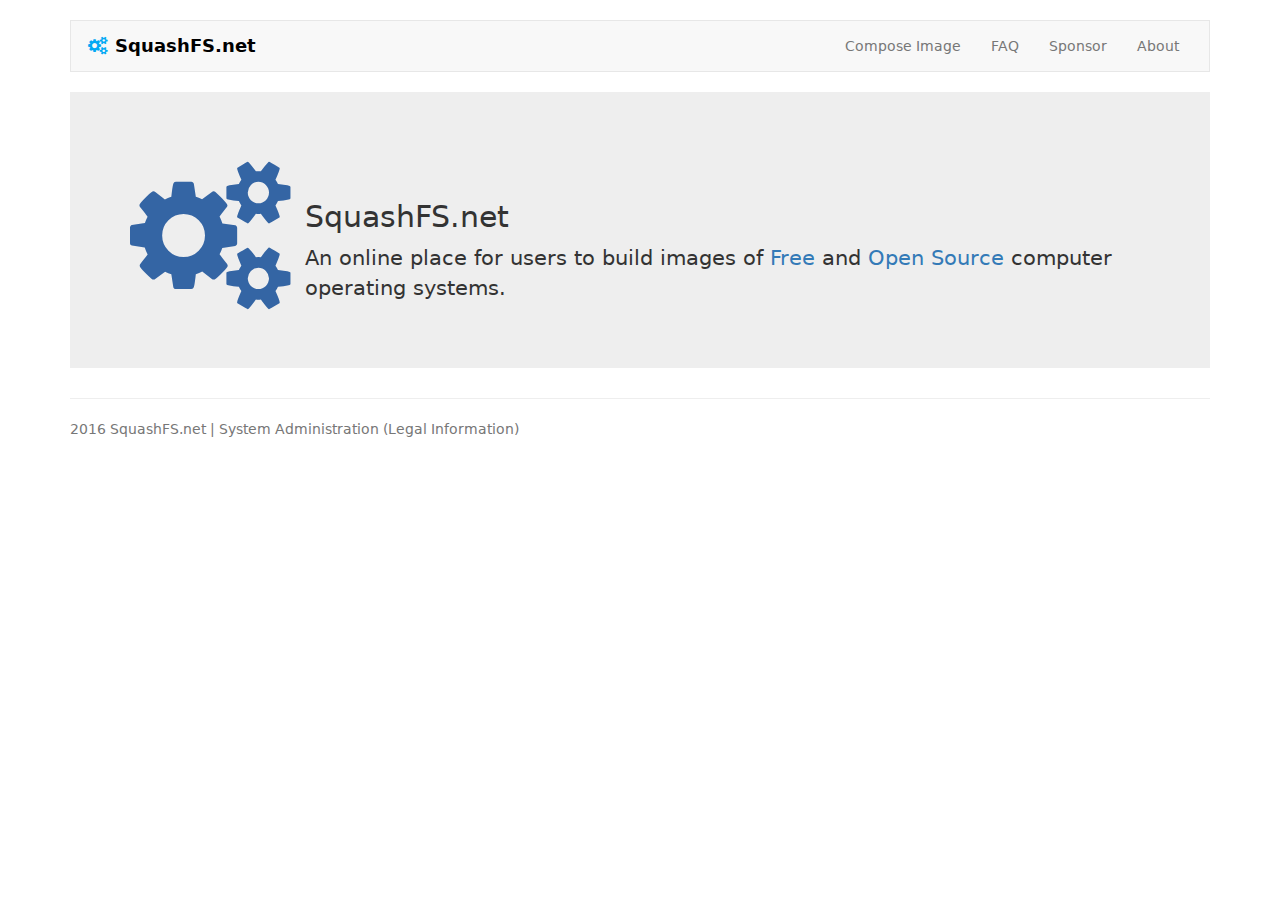
==== index.html @ eeba2646 "Fix broken mailto links on *.html." ====
<!DOCTYPE html>
<html lang="en">
  <head>
    <meta charset="utf-8">
    <meta http-equiv="X-UA-Compatible" content="IE=edge">
    <meta name="viewport" content="width=device-width, initial-scale=1">
    <!-- The above 3 meta tags *must* come first in the head; any other head content must come *after* these tags -->
    <meta name="description" content="SquashFS.net">
    <meta name="author" content="squashfs.net">
    <title>SquashFS.net</title>

    <!-- Bootstrap core CSS -->
    <link href="/meta/bootstrap/css/bootstrap.min.css" rel="stylesheet">

    <!-- IE10 viewport hack for Surface/desktop Windows 8 bug -->
    <link href="/local/ie10-viewport-bug-workaround.css" rel="stylesheet">

    <!-- Custom styles for this template -->
    <link href="/meta/dejavu-fonts/dejavu-fonts.css" rel="stylesheet">
    <link href="/meta/font-awesome/css/font-awesome.min.css" rel="stylesheet">
    <link href="/local/font.css" rel="stylesheet">
    <link href="/local/label.css" rel="stylesheet">
    <link href="/local/margin.css" rel="stylesheet">
    <link href="/local/navbar.css" rel="stylesheet">
    <link href="/local/rotate.css" rel="stylesheet">
    <link href="/local/table.css" rel="stylesheet">

    <!-- HTML5 shim and Respond.js for IE8 support of HTML5 elements and media queries -->
    <!--[if lt IE 9]>
      <script src="/meta/html5shiv/html5shiv.min.js"></script>
      <script src="/meta/respond/respond.min.js"></script>
    <![endif]-->
  </head>

  <body>

    <div class="container">

      <!-- Static navbar -->
      <nav class="navbar navbar-default">
        <div class="container-fluid">
          <div class="navbar-header">
            <button type="button" class="navbar-toggle collapsed" data-toggle="collapse" data-target="#navbar" aria-expanded="false" aria-controls="navbar">
              <span class="sr-only">Toggle navigation</span>
              <span class="icon-bar"></span>
              <span class="icon-bar"></span>
              <span class="icon-bar"></span>
            </button>
            <a class="navbar-brand" href="/" style="color: black;"><b><i class="fa fa-fw fa-cogs" style="color: #03a9f4;"></i> SquashFS.net</b></a>
          </div>
          <div id="navbar" class="navbar-collapse collapse">
            <ul class="nav navbar-nav navbar-right">
                <li><a href="/cgi-bin/live-build-cgi"> Compose Image </a></li>
                <li><a href="/faq.html"> FAQ </a></li>
                <li><a href="/sponsors.html"> Sponsor </a></li>
                <li><a href="/about.html"> About </a></li>
            </ul>
          </div><!--/.nav-collapse -->
        </div><!--/.container-fluid -->
      </nav>

      <!-- Content -->
      <div class="jumbotron">
        <div class="row">
          <div class="col-lg-2">
            <h2><i class="fa fa-cogs fa-5x" style="color: #3465a4;"></i></h1>
          </div>
          <div class="col-lg-10">
            <br />
            <br />
            <h2>SquashFS.net</h2>
            <p>An online place for users to build images of <a href="/http://www.gnu.org/philosophy/free-sw.html">Free</a> and <a href="/http://www.opensource.org/docs/osd">Open Source</a> computer operating systems.</p>
          </div>
        </div>
      </div>

      <!-- /Content -->

      <hr />

      <footer>
        <p class="text-muted">2016 SquashFS.net | <a class="text-muted" href="mailto:unixabg@gmail.com?subject=squashfs.net:%20Feedback">System Administration</a> (<a class="text-muted" href="/legal-information.html">Legal Information</a>)</p>
      </footer>

    </div> <!-- /container -->


    <!-- Bootstrap core JavaScript
    ================================================== -->
    <!-- Placed at the end of the document so the pages load faster -->
    <script src="/meta/jquery/jquery.min.js"></script>
    <script>window.jQuery || document.write('<script src="/meta/jquery/jquery/min.js"><\/script>')</script>
    <script src="/meta/bootstrap/js/bootstrap.min.js"></script>
    <!-- IE10 viewport hack for Surface/desktop Windows 8 bug -->
    <script src="/local/ie10-viewport-bug-workaround.js"></script>
    <!-- Custom scripts for this template -->
    <script src="/local/headings.js"></script>
    <script src="/local/table.js"></script>
  </body>
</html>
---- local/ie10-viewport-bug-workaround.css ----
/*!
 * IE10 viewport hack for Surface/desktop Windows 8 bug
 * Copyright 2014-2015 Twitter, Inc.
 * Licensed under MIT (https://github.com/twbs/bootstrap/blob/master/LICENSE)
 */

/*
 * See the Getting Started docs for more information:
 * http://getbootstrap.com/getting-started/#support-ie10-width
 */
@-ms-viewport     { width: device-width; }
@-o-viewport      { width: device-width; }
@viewport         { width: device-width; }
---- meta/dejavu-fonts/dejavu-fonts.css ----
@font-face {
  font-family: 'DejaVuSans';
  src: url('DejaVuSans-BoldOblique.woff') format('woff'),
       url('DejaVuSans-BoldOblique.ttf') format('truetype');
  font-weight: bold;
  font-style: italic, oblique;
}
@font-face {
  font-family: 'DejaVuSans';
  src: url('DejaVuSans-Oblique.woff') format('woff'),
       url('DejaVuSans-Oblique.ttf') format('truetype');
  font-weight: normal;
  font-style: italic, oblique;
}
@font-face {
  font-family: 'DejaVuSans';
  src: url('DejaVuSans-Bold.woff') format('woff'),
       url('DejaVuSans-Bold.ttf') format('truetype');
  font-weight: bold;
  font-style: normal;
}
@font-face {
  font-family: 'DejaVuSans';
  src: url('DejaVuSans-ExtraLight.woff') format('woff'),
       url('DejaVuSans-ExtraLight.ttf') format('truetype');
  font-weight: lighter;
  font-style: normal;
}
@font-face {
  font-family: 'DejaVuSans';
  src: url('DejaVuSans.woff') format('woff'),
       url('DejaVuSans.ttf') format('truetype');
  font-weight: normal;
  font-style: normal;
}

@font-face {
  font-family: 'DejaVuSansCondensed';
  src: url('DejaVuSansCondensed-BoldOblique.woff') format('woff'),
       url('DejaVuSansCondensed-BoldOblique.ttf') format('truetype');
  font-weight: bold;
  font-style: italic, oblique;
}
@font-face {
  font-family: 'DejaVuSansCondensed';
  src: url('DejaVuSansCondensed-Oblique.woff') format('woff'),
       url('DejaVuSansCondensed-Oblique.ttf') format('truetype');
  font-weight: normal;
  font-style: italic, oblique;
}
@font-face {
  font-family: 'DejaVuSansCondensed';
  src: url('DejaVuSansCondensed-Bold.woff') format('woff'),
       url('DejaVuSansCondensed-Bold.ttf') format('truetype');
  font-weight: bold;
  font-style: normal;
}
@font-face {
  font-family: 'DejaVuSansCondensed';
  src: url('DejaVuSansCondensed.woff') format('woff'),
       url('DejaVuSansCondensed.ttf') format('truetype');
  font-weight: normal;
  font-style: normal;
}

@font-face {
  font-family: 'DejaVuSansMono';
  src: url('DejaVuSansMono-BoldOblique.woff') format('woff'),
       url('DejaVuSansMono-BoldOblique.ttf') format('truetype');
  font-weight: bold;
  font-style: italic, oblique;
}
@font-face {
  font-family: 'DejaVuSansMono';
  src: url('DejaVuSansMono-Oblique.woff') format('woff'),
       url('DejaVuSansMono-Oblique.ttf') format('truetype');
  font-weight: normal;
  font-style: italic, oblique;
}
@font-face {
  font-family: 'DejaVuSansMono';
  src: url('DejaVuSansMono-Bold.woff') format('woff'),
       url('DejaVuSansMono-Bold.ttf') format('truetype');
  font-weight: bold;
  font-style: normal;
}
@font-face {
  font-family: 'DejaVuSansMono';
  src: url('DejaVuSansMono.woff') format('woff'),
       url('DejaVuSansMono.ttf') format('truetype');
  font-weight: normal;
  font-style: normal;
}

@font-face {
  font-family: 'DejaVuSerif';
  src: url('DejaVuSerif-BoldItalic.woff') format('woff'),
       url('DejaVuSerif-BoldItalic.ttf') format('truetype');
  font-weight: bold;
  font-style: italic, oblique;
}
@font-face {
  font-family: 'DejaVuSerif';
  src: url('DejaVuSerif-Italic.woff') format('woff'),
       url('DejaVuSerif-Italic.ttf') format('truetype');
  font-weight: normal;
  font-style: italic, oblique;
}
@font-face {
  font-family: 'DejaVuSerif';
  src: url('DejaVuSerif-Bold.woff') format('woff'),
       url('DejaVuSerif-Bold.ttf') format('truetype');
  font-weight: bold;
  font-style: normal;
}
@font-face {
  font-family: 'DejaVuSerif';
  src: url('DejaVuSerif.woff') format('woff'),
       url('DejaVuSerif.ttf') format('truetype');
  font-weight: normal;
  font-style: normal;
}

@font-face {
  font-family: 'DejaVuSerifCondensed';
  src: url('DejaVuSerifCondensed-BoldItalic.woff') format('woff'),
       url('DejaVuSerifCondensed-BoldItalic.ttf') format('truetype');
  font-weight: bold;
  font-style: italic, oblique;
}
@font-face {
  font-family: 'DejaVuSerifCondensed';
  src: url('DejaVuSerifCondensed-Italic.woff') format('woff'),
       url('DejaVuSerifCondensed-Italic.ttf') format('truetype');
  font-weight: normal;
  font-style: italic, oblique;
}
@font-face {
  font-family: 'DejaVuSerifCondensed';
  src: url('DejaVuSerifCondensed-Bold.woff') format('woff'),
       url('DejaVuSerifCondensed-Bold.ttf') format('truetype');
  font-weight: bold;
  font-style: normal;
}
@font-face {
  font-family: 'DejaVuSerifCondensed';
  src: url('DejaVuSerifCondensed.woff') format('woff'),
       url('DejaVuSerifCondensed.ttf') format('truetype');
  font-weight: normal;
  font-style: normal;
}
---- local/font.css ----
body,
html {
  font-family: 'DejaVuSans';
}

code,
kbd,
pre,
samp {
  font-family: 'DejaVuSansMono';
}
---- local/label.css ----
.label a:active, .label a:hover, .label a:link, .label a:visited {
  color: #ffffff;
  text-decoration: none;
}
---- local/margin.css ----
.margin-top5  { margin-top: 5px; }
.margin-top10 { margin-top: 10px; }
.margin-top25 { margin-top: 25px; }
.margin-top50 { margin-top: 50px; }
.margin-top75 { margin-top: 75px; }
.margin-top100 { margin-top: 100px; }
.margin-top150 { margin-top: 150px; }
---- local/navbar.css ----
body {
  padding-top: 20px;
  padding-bottom: 20px;
}

.navbar {
  margin-bottom: 20px;
}
---- local/rotate.css ----
.rotate-90deg { transform: rotate(90deg); }
.rotate-180deg { transform: rotate(180deg); }
.rotate-270deg { transform: rotate(270deg); }
---- local/table.css ----
@-moz-document url-prefix() {
  fieldset { display: table-cell; }
}
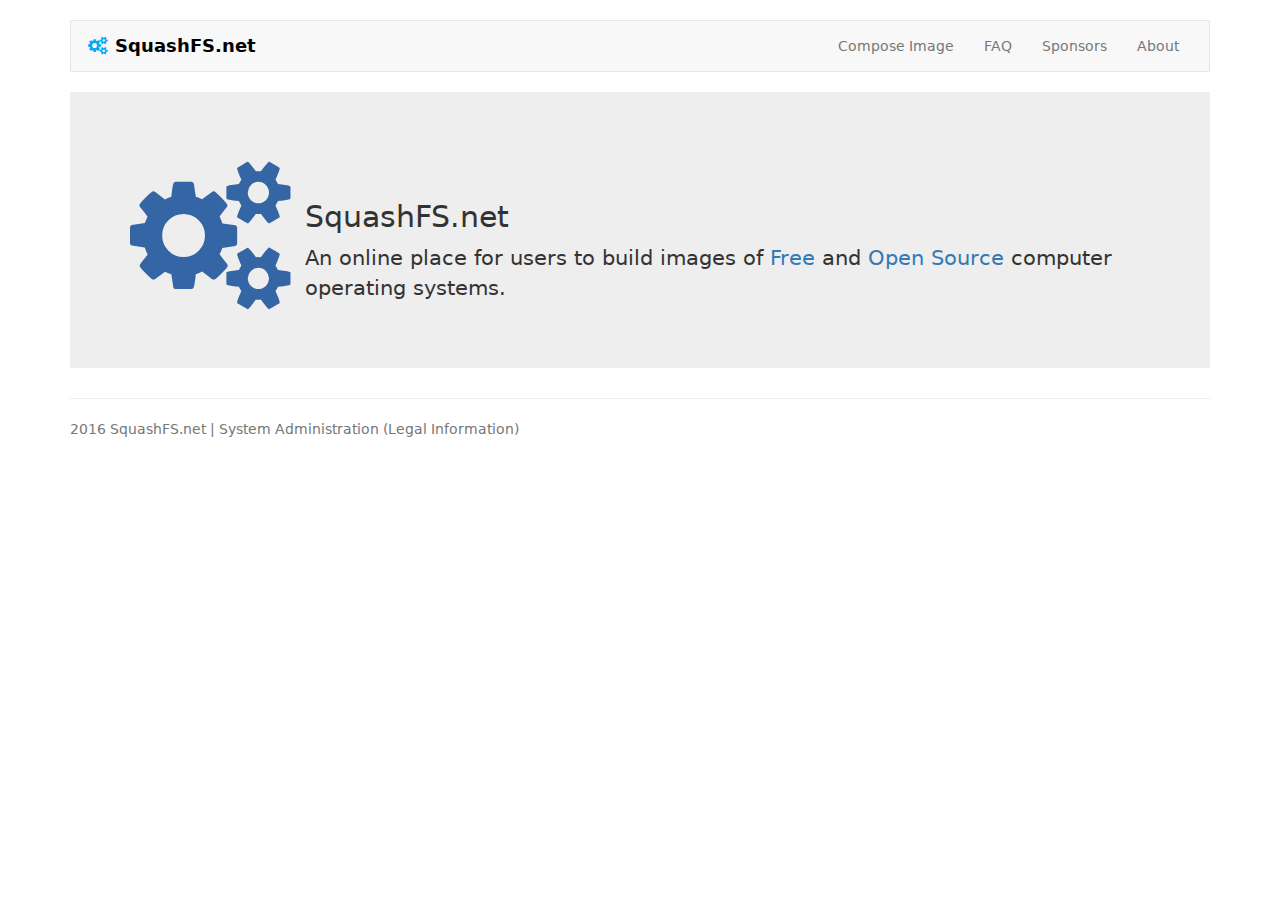
==== commit bdb791e0: "Adjust plurality of Sponsor to Sponsors in header on .html files." ====
--- a/index.html
+++ b/index.html
@@ -52,7 +52,7 @@
             <ul class="nav navbar-nav navbar-right">
                 <li><a href="/cgi-bin/live-build-cgi"> Compose Image </a></li>
                 <li><a href="/faq.html"> FAQ </a></li>
-                <li><a href="/sponsors.html"> Sponsor </a></li>
+                <li><a href="/sponsors.html"> Sponsors </a></li>
                 <li><a href="/about.html"> About </a></li>
             </ul>
           </div><!--/.nav-collapse -->
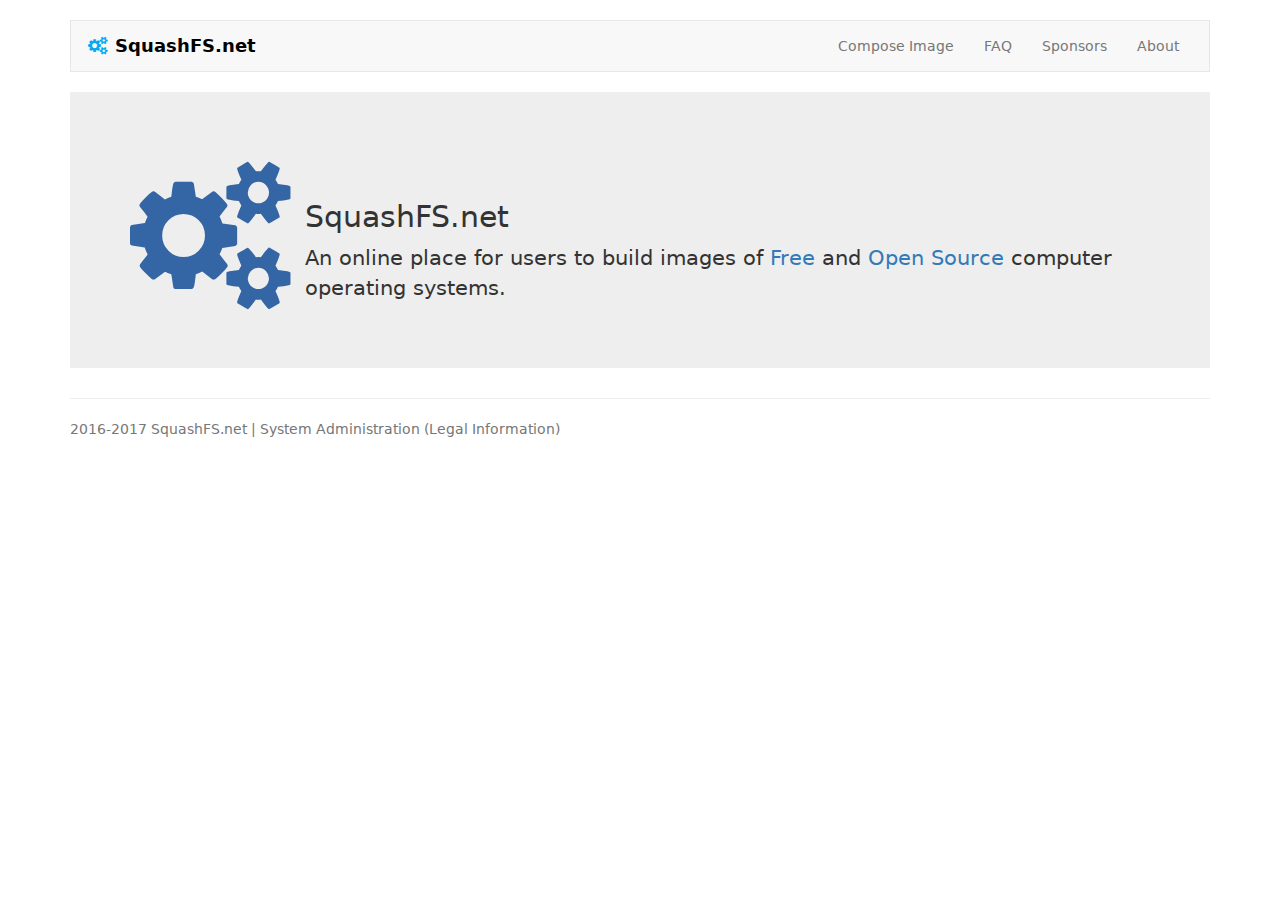
==== commit d20b2d3f: "Updated footer on files from 2016 to 2016-2017." ====
--- a/index.html
+++ b/index.html
@@ -79,7 +79,7 @@
       <hr />
 
       <footer>
-        <p class="text-muted">2016 SquashFS.net | <a class="text-muted" href="mailto:unixabg@gmail.com?subject=squashfs.net:%20Feedback">System Administration</a> (<a class="text-muted" href="/legal-information.html">Legal Information</a>)</p>
+        <p class="text-muted">2016-2017 SquashFS.net | <a class="text-muted" href="mailto:unixabg@gmail.com?subject=squashfs.net:%20Feedback">System Administration</a> (<a class="text-muted" href="/legal-information.html">Legal Information</a>)</p>
       </footer>
 
     </div> <!-- /container -->
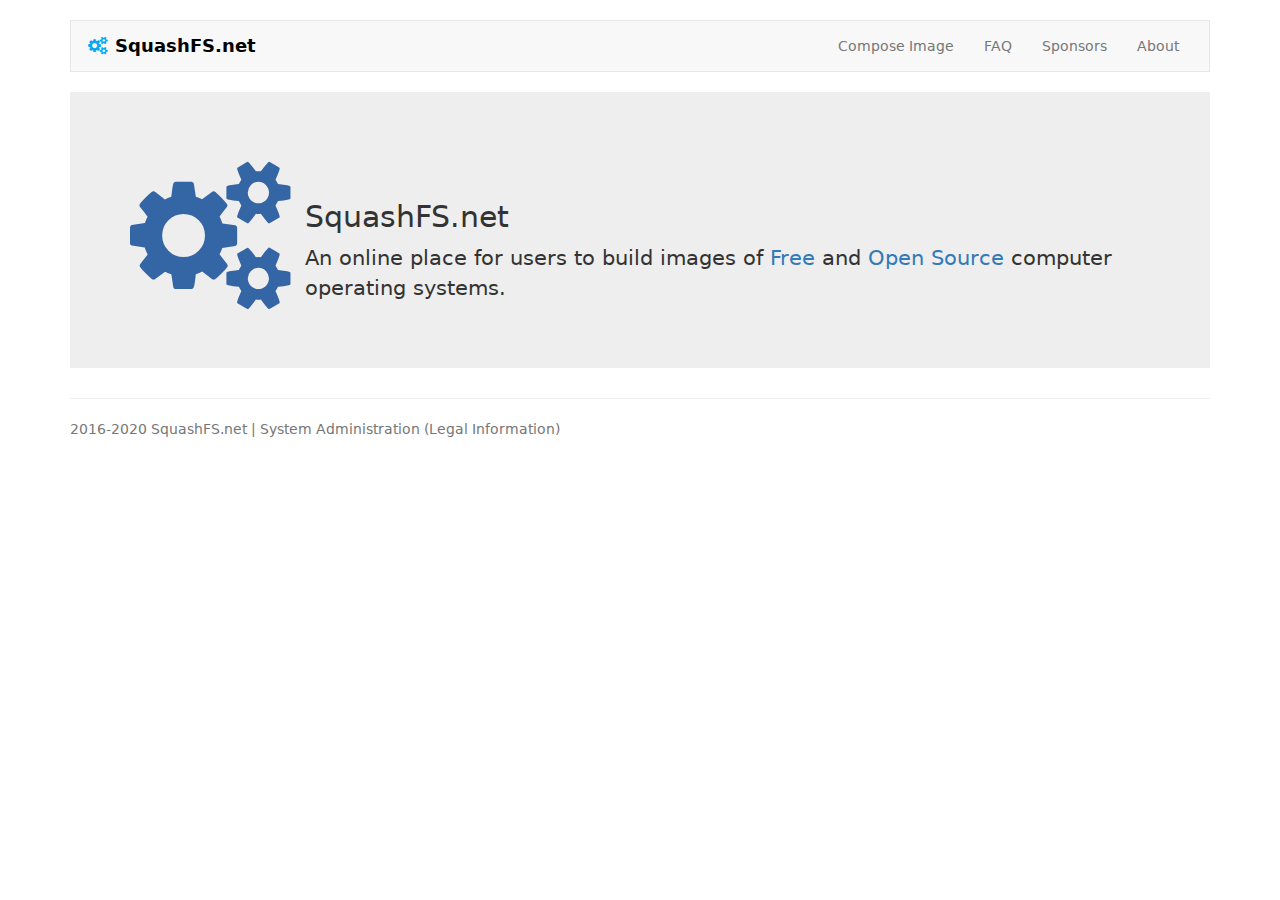
==== commit b5356a8a: "Update copyright to 2020 in html files." ====
--- a/index.html
+++ b/index.html
@@ -79,7 +79,7 @@
       <hr />
 
       <footer>
-        <p class="text-muted">2016-2017 SquashFS.net | <a class="text-muted" href="mailto:unixabg@gmail.com?subject=squashfs.net:%20Feedback">System Administration</a> (<a class="text-muted" href="/legal-information.html">Legal Information</a>)</p>
+        <p class="text-muted">2016-2020 SquashFS.net | <a class="text-muted" href="mailto:unixabg@gmail.com?subject=squashfs.net:%20Feedback">System Administration</a> (<a class="text-muted" href="/legal-information.html">Legal Information</a>)</p>
       </footer>
 
     </div> <!-- /container -->
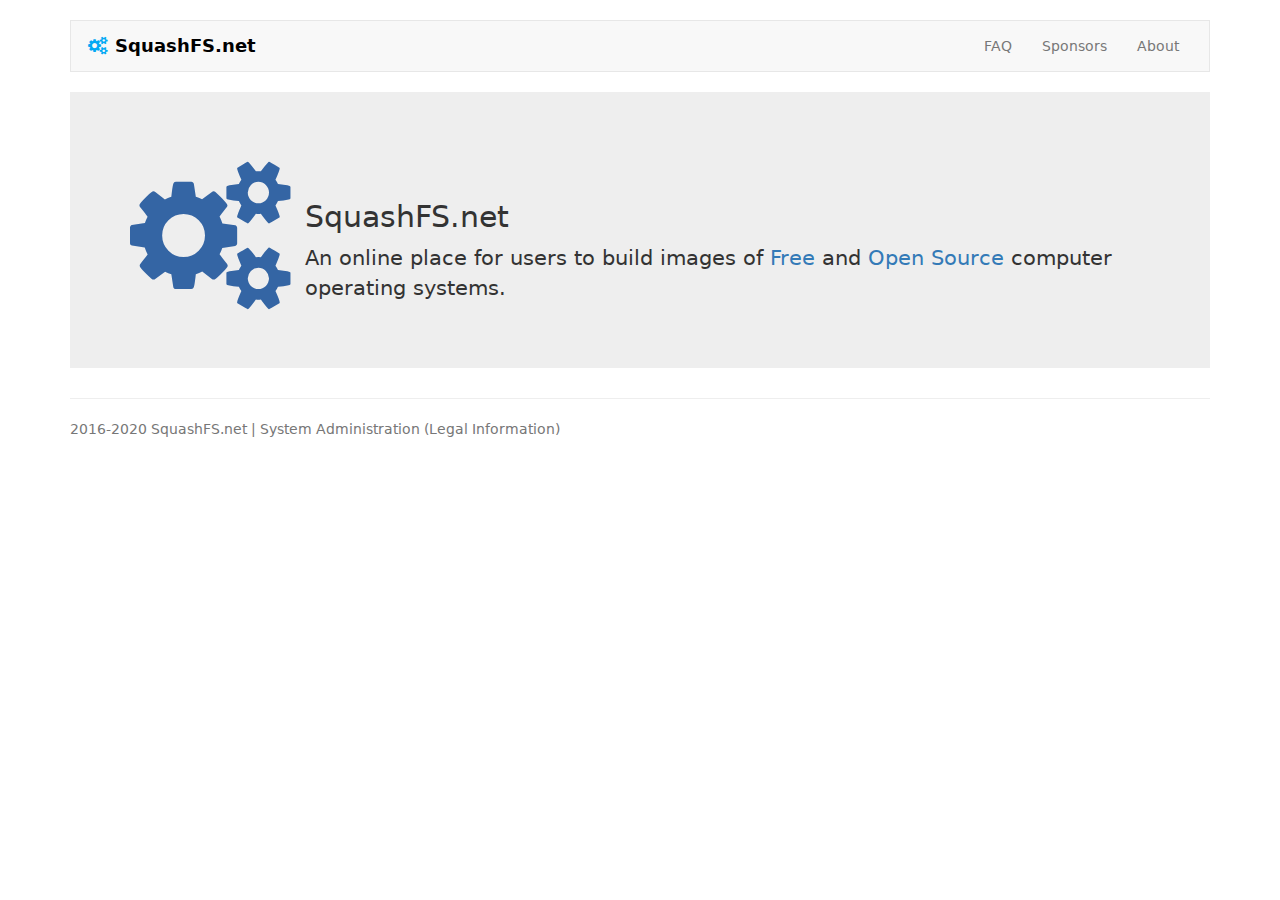
==== commit 27775140: "Drop Compose Image link from *.html pages." ====
--- a/index.html
+++ b/index.html
@@ -50,7 +50,6 @@
           </div>
           <div id="navbar" class="navbar-collapse collapse">
             <ul class="nav navbar-nav navbar-right">
-                <li><a href="/cgi-bin/live-build-cgi"> Compose Image </a></li>
                 <li><a href="/faq.html"> FAQ </a></li>
                 <li><a href="/sponsors.html"> Sponsors </a></li>
                 <li><a href="/about.html"> About </a></li>
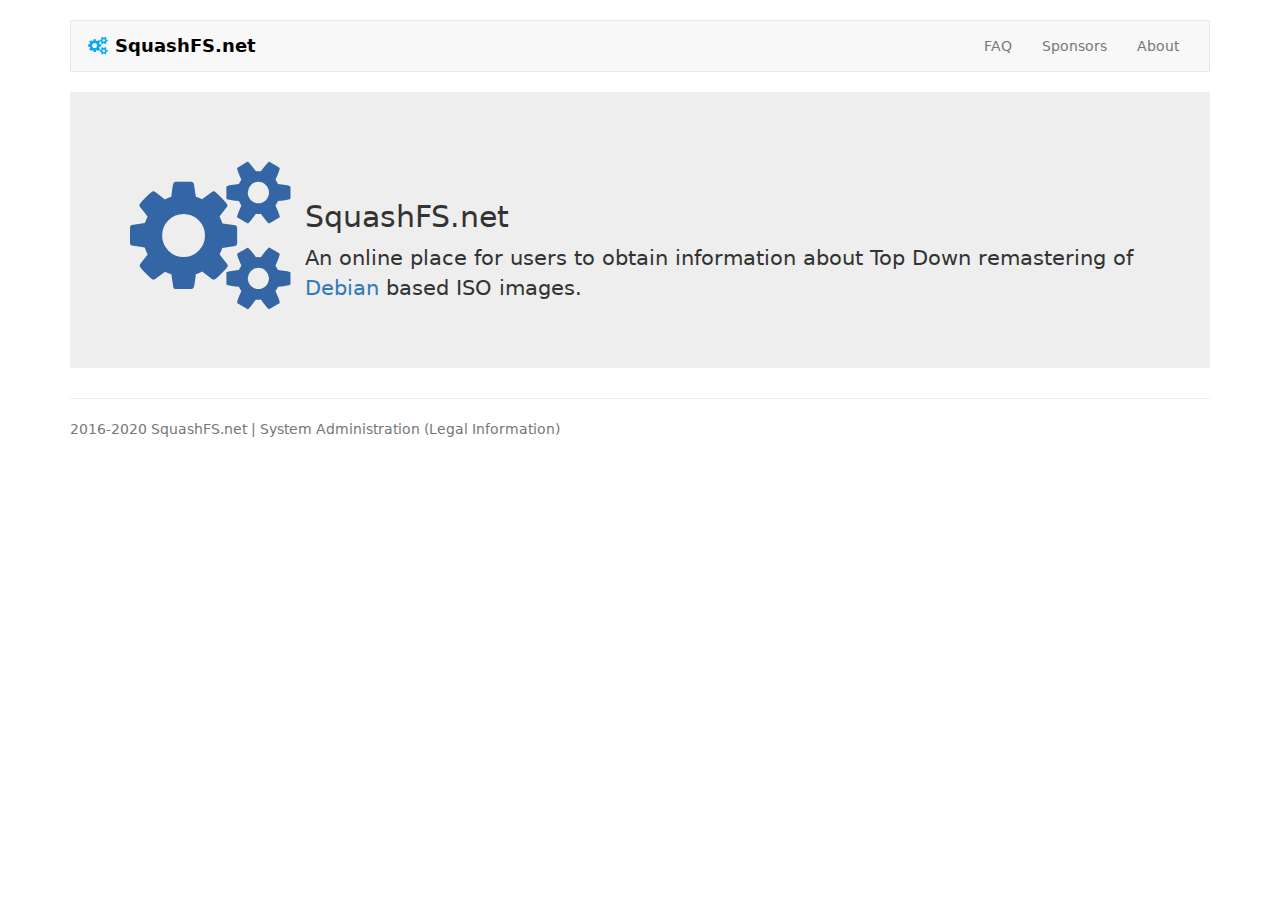
==== commit f7f4ab53: "Adjust text for Top Down information on the index.html." ====
--- a/index.html
+++ b/index.html
@@ -68,7 +68,7 @@
             <br />
             <br />
             <h2>SquashFS.net</h2>
-            <p>An online place for users to build images of <a href="/http://www.gnu.org/philosophy/free-sw.html">Free</a> and <a href="/http://www.opensource.org/docs/osd">Open Source</a> computer operating systems.</p>
+            <p>An online place for users to obtain information about Top Down remastering of <a href="http://debian.org">Debian</a> based ISO images.</p>
           </div>
         </div>
       </div>
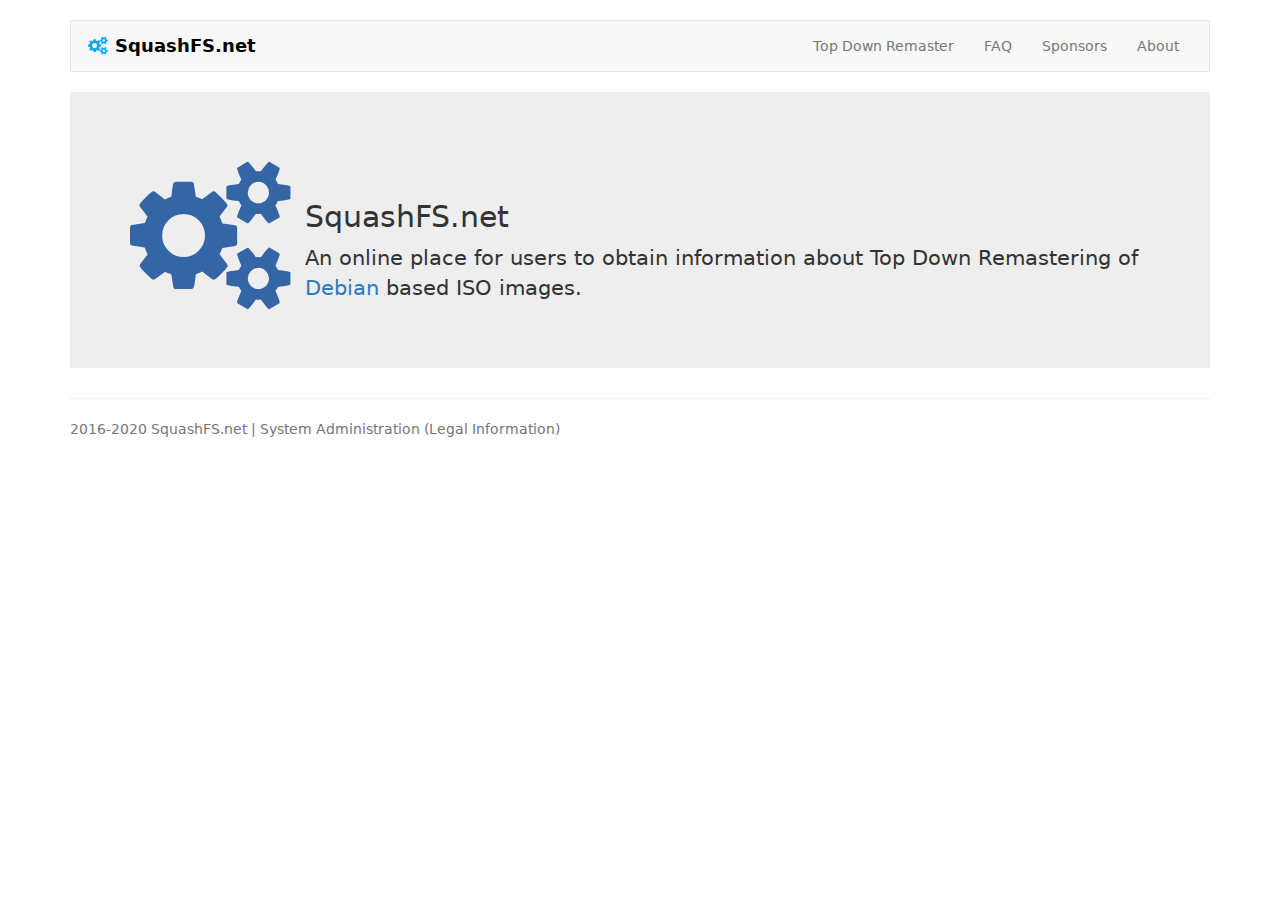
==== commit 427db109: "Sync format of TDR in index.html." ====
--- a/index.html
+++ b/index.html
@@ -50,6 +50,7 @@
           </div>
           <div id="navbar" class="navbar-collapse collapse">
             <ul class="nav navbar-nav navbar-right">
+                <li><a href="/topdownremaster.html"> Top Down Remaster </a></li>
                 <li><a href="/faq.html"> FAQ </a></li>
                 <li><a href="/sponsors.html"> Sponsors </a></li>
                 <li><a href="/about.html"> About </a></li>
@@ -68,7 +69,7 @@
             <br />
             <br />
             <h2>SquashFS.net</h2>
-            <p>An online place for users to obtain information about Top Down remastering of <a href="http://debian.org">Debian</a> based ISO images.</p>
+            <p>An online place for users to obtain information about Top Down Remastering of <a href="http://debian.org">Debian</a> based ISO images.</p>
           </div>
         </div>
       </div>
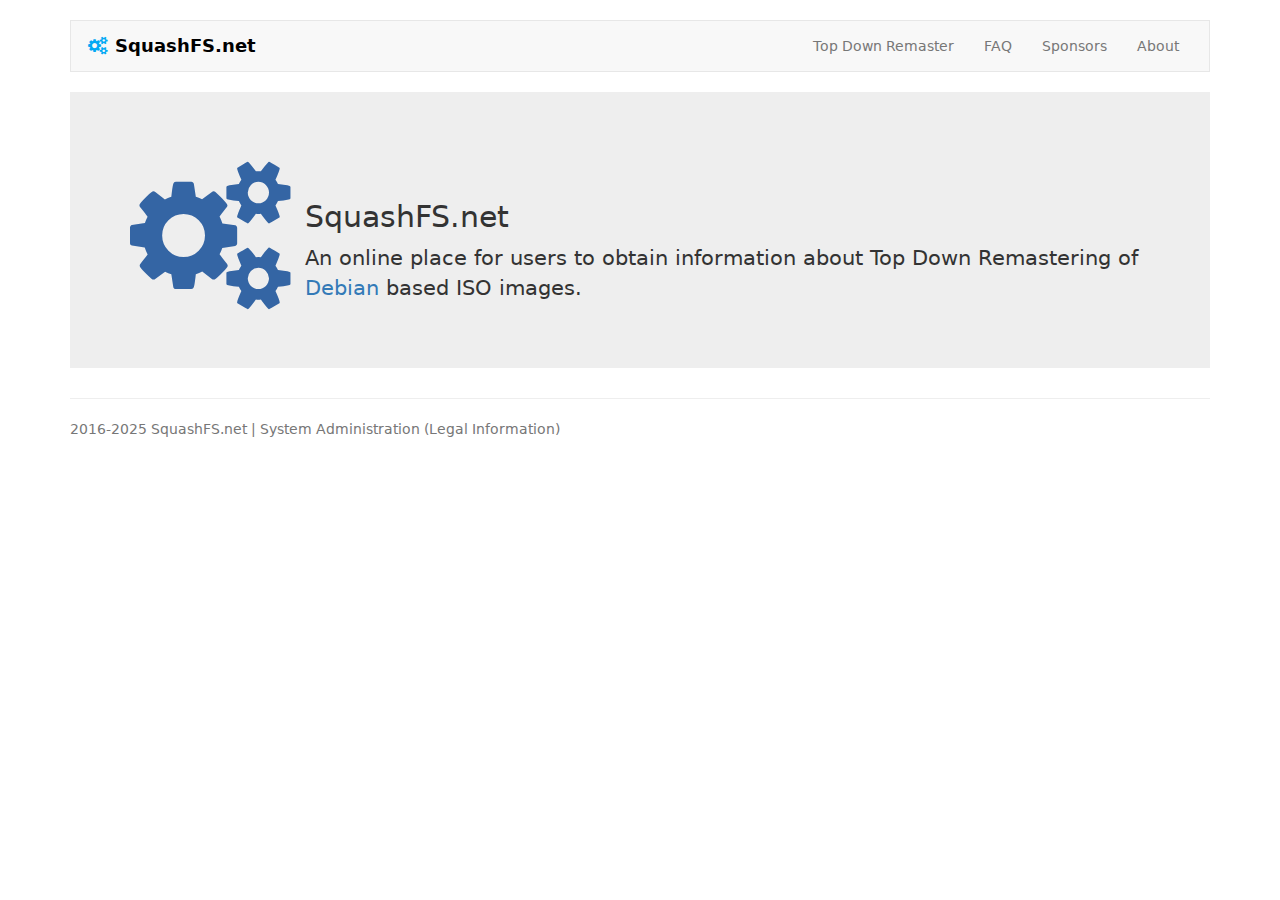
==== commit 7d1c341a: "Update copyright." ====
--- a/index.html
+++ b/index.html
@@ -79,7 +79,7 @@
       <hr />
 
       <footer>
-        <p class="text-muted">2016-2020 SquashFS.net | <a class="text-muted" href="mailto:unixabg@gmail.com?subject=squashfs.net:%20Feedback">System Administration</a> (<a class="text-muted" href="/legal-information.html">Legal Information</a>)</p>
+        <p class="text-muted">2016-2025 SquashFS.net | <a class="text-muted" href="mailto:unixabg@gmail.com?subject=squashfs.net:%20Feedback">System Administration</a> (<a class="text-muted" href="/legal-information.html">Legal Information</a>)</p>
       </footer>
 
     </div> <!-- /container -->
